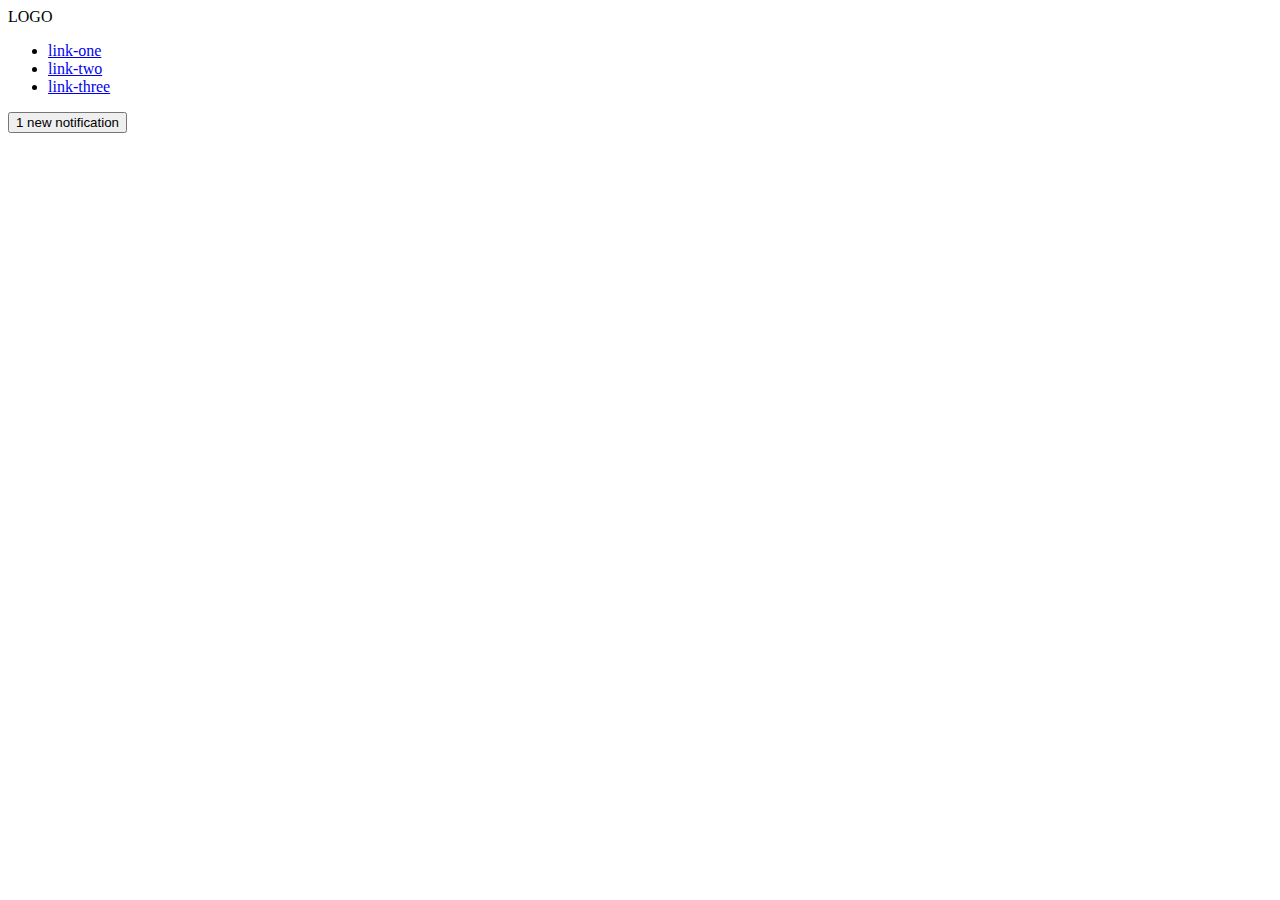
==== flex/03-flex-header-2/index.html @ c9329496 "set right/letf divs" ====
<!DOCTYPE html>
<html lang="en">
  <head>
    <meta charset="UTF-8">
    <meta http-equiv="X-UA-Compatible" content="IE=edge">
    <meta name="viewport" content="width=device-width, initial-scale=1.0">
    <title>Flex Header 2</title>
    <link rel="stylesheet" href="style.css">
  </head>
  <body>
    <div class="left">
      <div class="header">
        <div class="logo">
         LOGO
        </div>
        <ul class="links">
          <li><a href="google.com">link-one</a></li>
          <li><a href="google.com">link-two</a></li>
          <li><a href="google.com">link-three</a></li>
        </ul>
    </div>
    <div class="right">
      <button class="notifications">
        1 new notification
      </button>
      <div class="profile-image"></div>
    </div>
  </body>
</html>
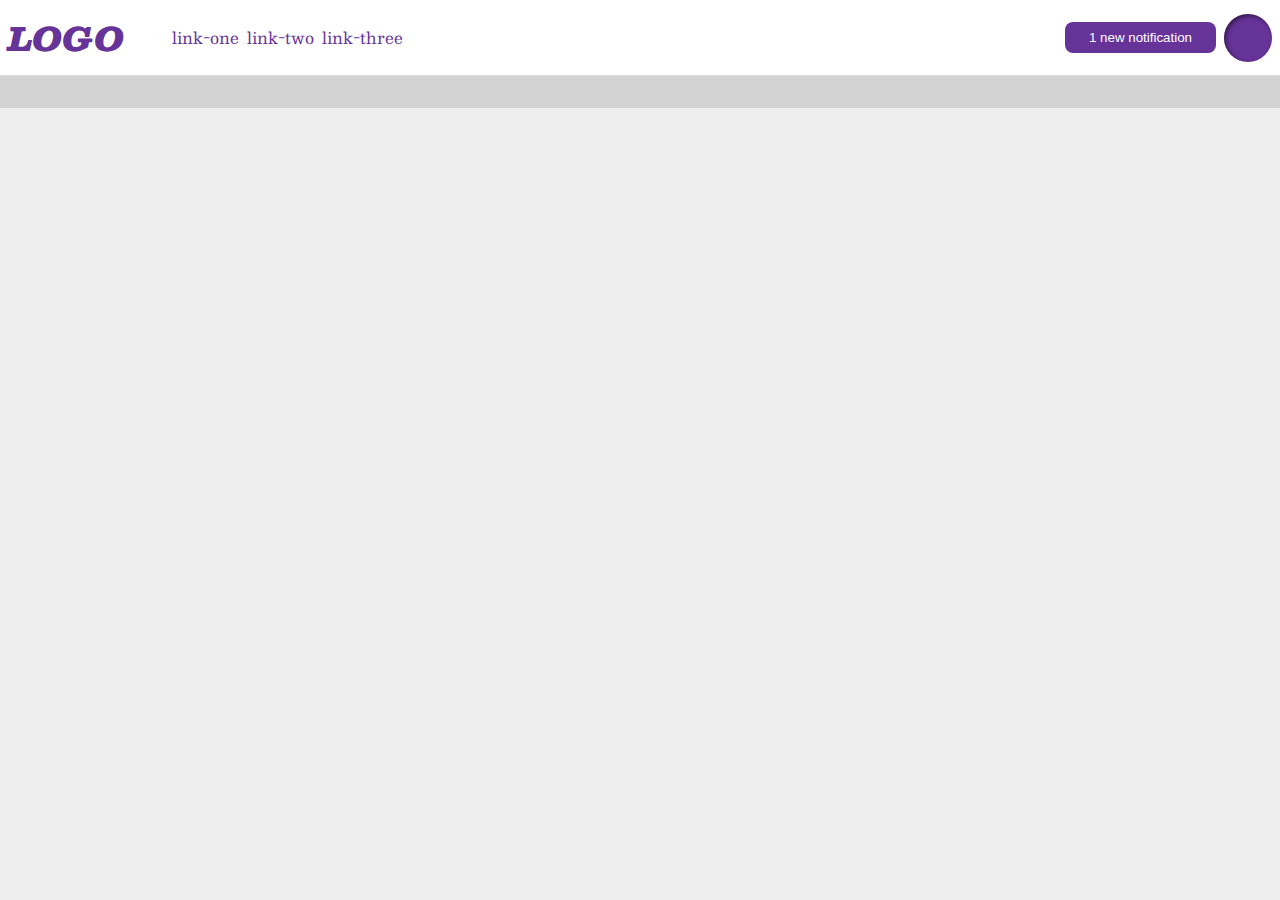
==== commit a1a306c7: "done_flex_header2" ====
--- a/flex/03-flex-header-2/index.html
+++ b/flex/03-flex-header-2/index.html
@@ -8,22 +8,24 @@
     <link rel="stylesheet" href="style.css">
   </head>
   <body>
-    <div class="left">
-      <div class="header">
-        <div class="logo">
-         LOGO
-        </div>
+    <div class="header">
+
+      <div class="right">
+        <div class="logo">LOGO</div>
+
         <ul class="links">
           <li><a href="google.com">link-one</a></li>
           <li><a href="google.com">link-two</a></li>
           <li><a href="google.com">link-three</a></li>
         </ul>
+      </div>    
+
+      <div class="left">
+        <button class="notifications">1 new notification</button>
+        <div class="profile-image"></div>
+      </div>
+      
     </div>
-    <div class="right">
-      <button class="notifications">
-        1 new notification
-      </button>
-      <div class="profile-image"></div>
-    </div>
+    <div class="secondaryheader"></div>
   </body>
 </html>--- a/flex/03-flex-header-2/style.css
+++ b/flex/03-flex-header-2/style.css
@@ -0,0 +1,74 @@
+/* this is some magical font-importing.  
+you'll learn about it later. */
+@import url('https://fonts.googleapis.com/css2?family=Besley:ital,wght@0,400;1,900&display=swap');
+
+body {
+  margin: 0;
+  background: #eee;
+  font-family: Besley, serif;
+}
+
+.header {
+  background: white;
+  border-bottom: 1px solid #ddd;
+  box-shadow: 0 0 8px rgba(0,0,0,.1);
+  display: flex;
+  justify-content: space-between;
+  align-items: center;
+  padding: 8px;
+}
+
+.profile-image {
+  background: rebeccapurple;
+  box-shadow: inset 2px 2px 4px rgba(0,0,0,.5);
+  border-radius: 50%;
+  width: 48px;
+  height: 48px;
+  flex-shrink: 0;
+}
+
+.logo {
+  color: rebeccapurple;
+  font-size: 32px;
+  font-weight: 900;
+  font-style: italic;
+}
+
+button {
+  border: none;
+  border-radius: 8px;
+  background: rebeccapurple;
+  color: white;
+  padding: 8px 24px;
+}
+
+a {
+  /* this removes the line under our links */
+  text-decoration: none;
+  color: rebeccapurple;
+}
+
+ul {
+  list-style-type: none;
+  display: flex;
+  gap: 8px;
+}
+
+.left{
+display: flex;
+align-items: center;
+gap: 8px;
+flex-shrink: 0;
+}
+
+.right{
+  display: flex;
+  align-items: center;
+  gap: 8px;
+  flex-shrink: 0;
+}
+
+.secondaryheader{
+  background-color: lightgray;
+  height: 32px;
+}
